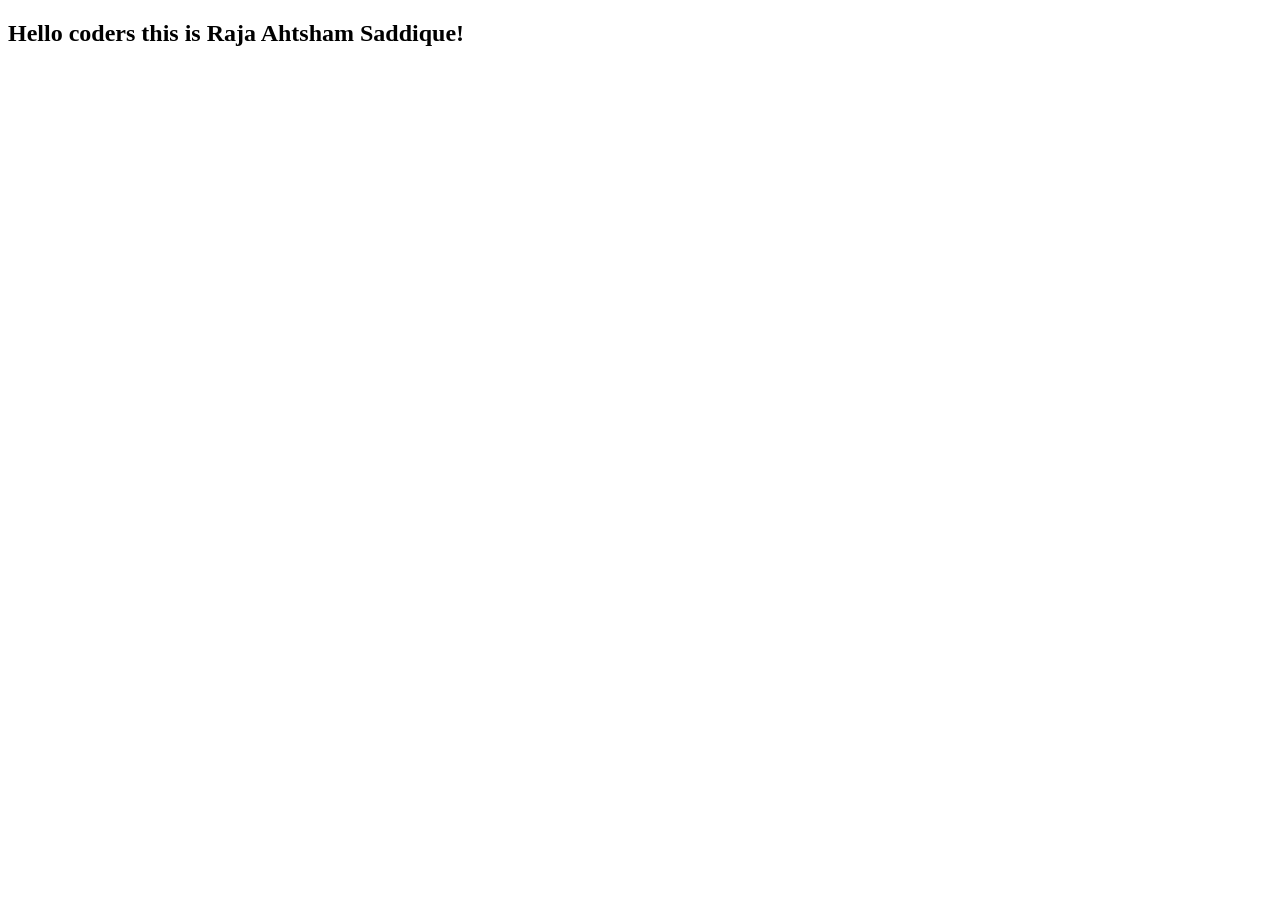
==== index.html @ faf83ae6 "Initial commit" ====
<!DOCTYPE html>
<html lang="en">
<head>
    <meta charset="UTF-8">
    <meta name="viewport" content="width=device-width, initial-scale=1.0">
    <title><A:blank>Append html heading using js</A:blank></title>
</head>
<body>
     <h2>Hello coders</h2>
     <script src="script.js"></script>
</body>
</html>
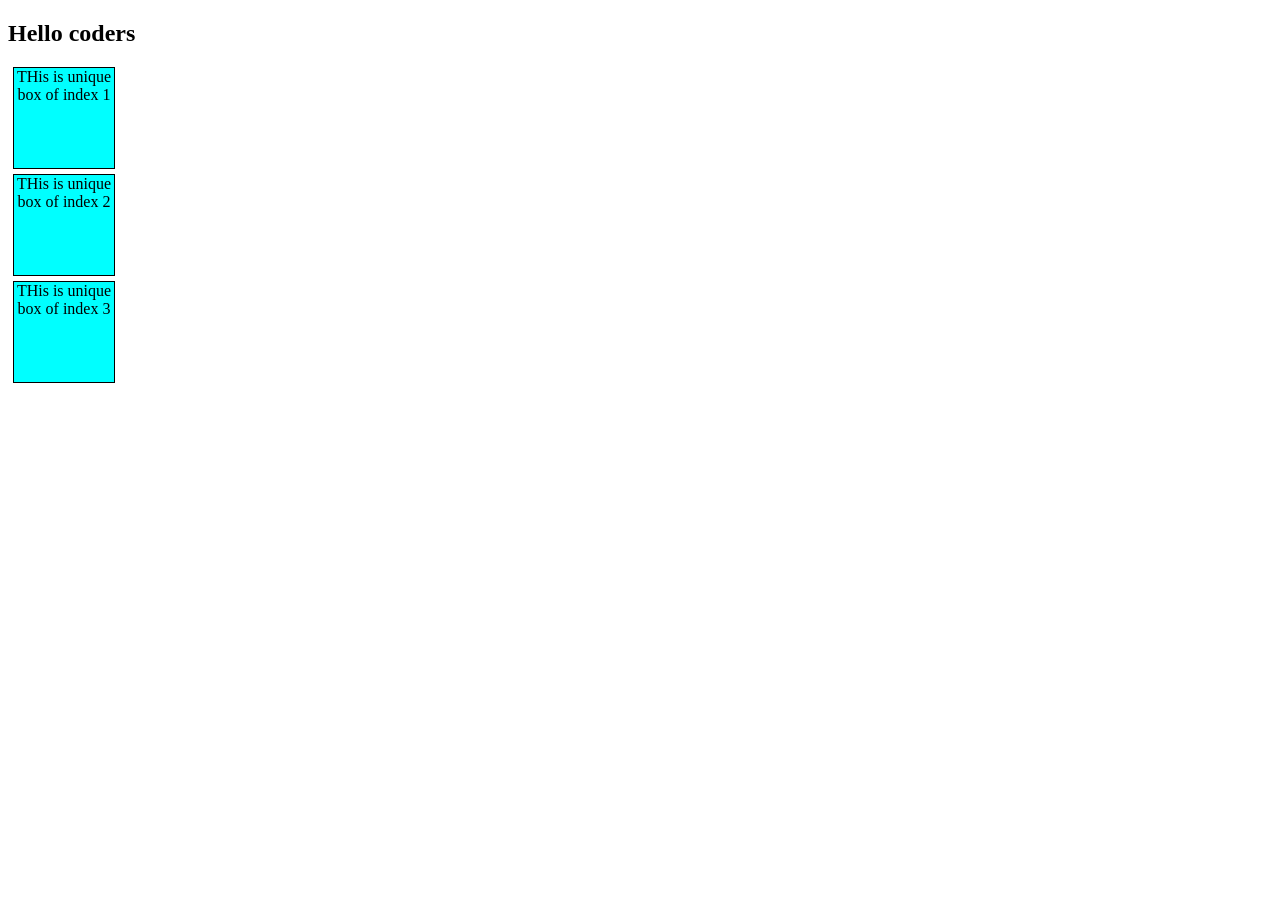
==== commit 4aee6615: "Adding 2nd tack of appending multiple usinng class" ====
--- a/index.html
+++ b/index.html
@@ -4,9 +4,16 @@
     <meta charset="UTF-8">
     <meta name="viewport" content="width=device-width, initial-scale=1.0">
     <title><A:blank>Append html heading using js</A:blank></title>
+    <link rel="stylesheet" href="style.css">
 </head>
 <body>
      <h2>Hello coders</h2>
-     <script src="script.js"></script>
+
+     <div class="box">first div</div>
+     <div class="box">2@nd div</div>
+     <div class="box">3@rd div</div>
+     <script src="script2.js"></script>
+
+
 </body>
 </html>
--- a/style.css
+++ b/style.css
@@ -0,0 +1,9 @@
+.box
+{
+height: 100px;
+width: 100px;
+border : 1px solid black;
+margin:5px;
+text-align:center;
+background-color: aqua;
+}
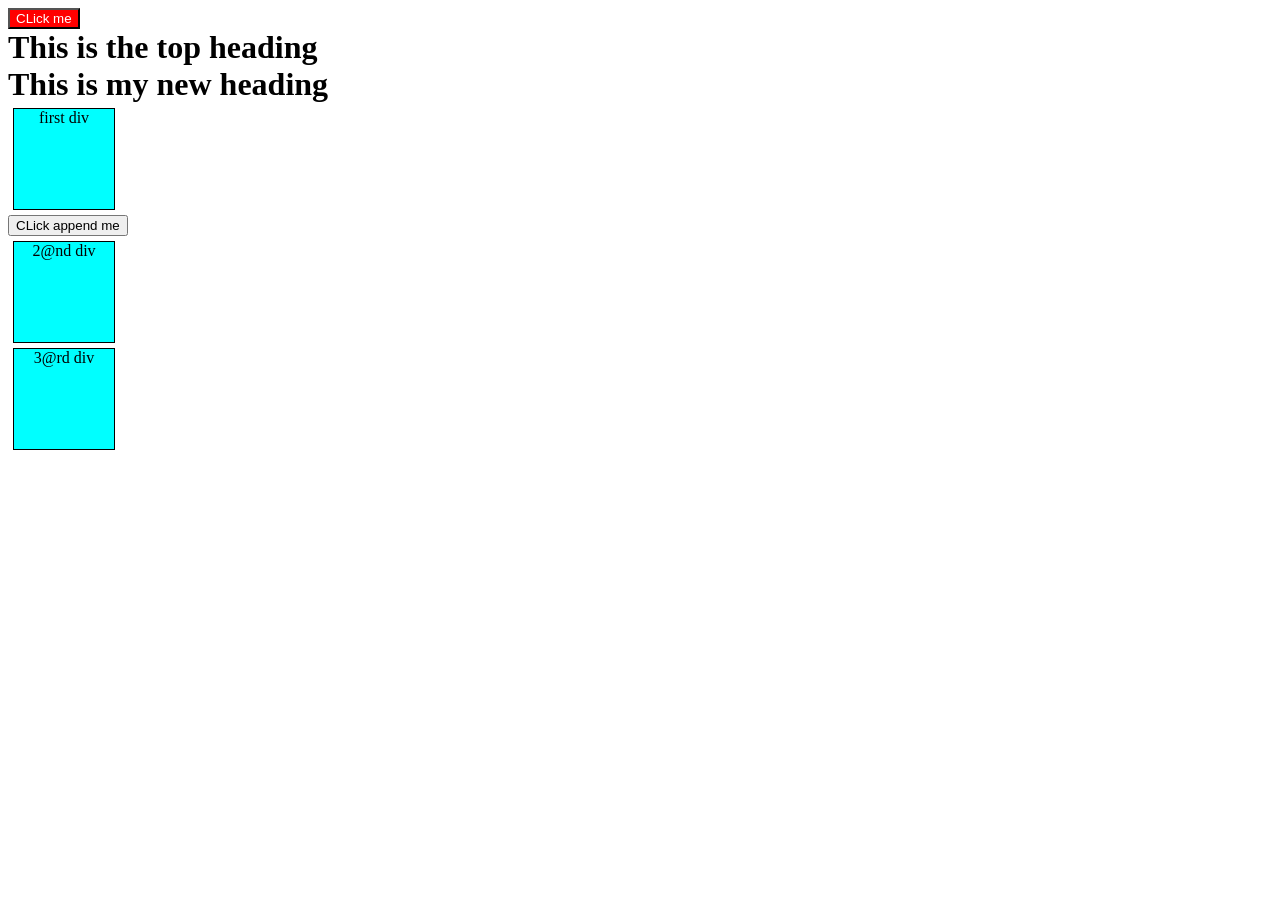
==== commit 7fb16461: "Adding new working on DOM js with some new tasks and concpts" ====
--- a/index.html
+++ b/index.html
@@ -3,16 +3,22 @@
 <head>
     <meta charset="UTF-8">
     <meta name="viewport" content="width=device-width, initial-scale=1.0">
-    <title><A:blank>Append html heading using js</A:blank></title>
+    <title id="'1"><A:blank>Append html heading using js</A:blank></title>
     <link rel="stylesheet" href="style.css">
 </head>
 <body>
-     <h2>Hello coders</h2>
+     <h2 class="heading">Hello coders</h2>
 
      <div class="box">first div</div>
      <div class="box">2@nd div</div>
      <div class="box">3@rd div</div>
-     <script src="script2.js"></script>
+     <!-- <script src="script.js"></script>
+     <script src="script2.js"></script> -->
+     <!-- <script src="SCRIPT3.JS"></script>
+     <script src="script4.js"></script> -->
+     <script src="script5.js"></script>
+
+     
 
 
 </body>
--- a/style.css
+++ b/style.css
@@ -6,4 +6,9 @@
 margin:5px;
 text-align:center;
 background-color: aqua;
-}+}
+h1 {
+    margin: 0;
+    padding: 0;
+  }
+  
